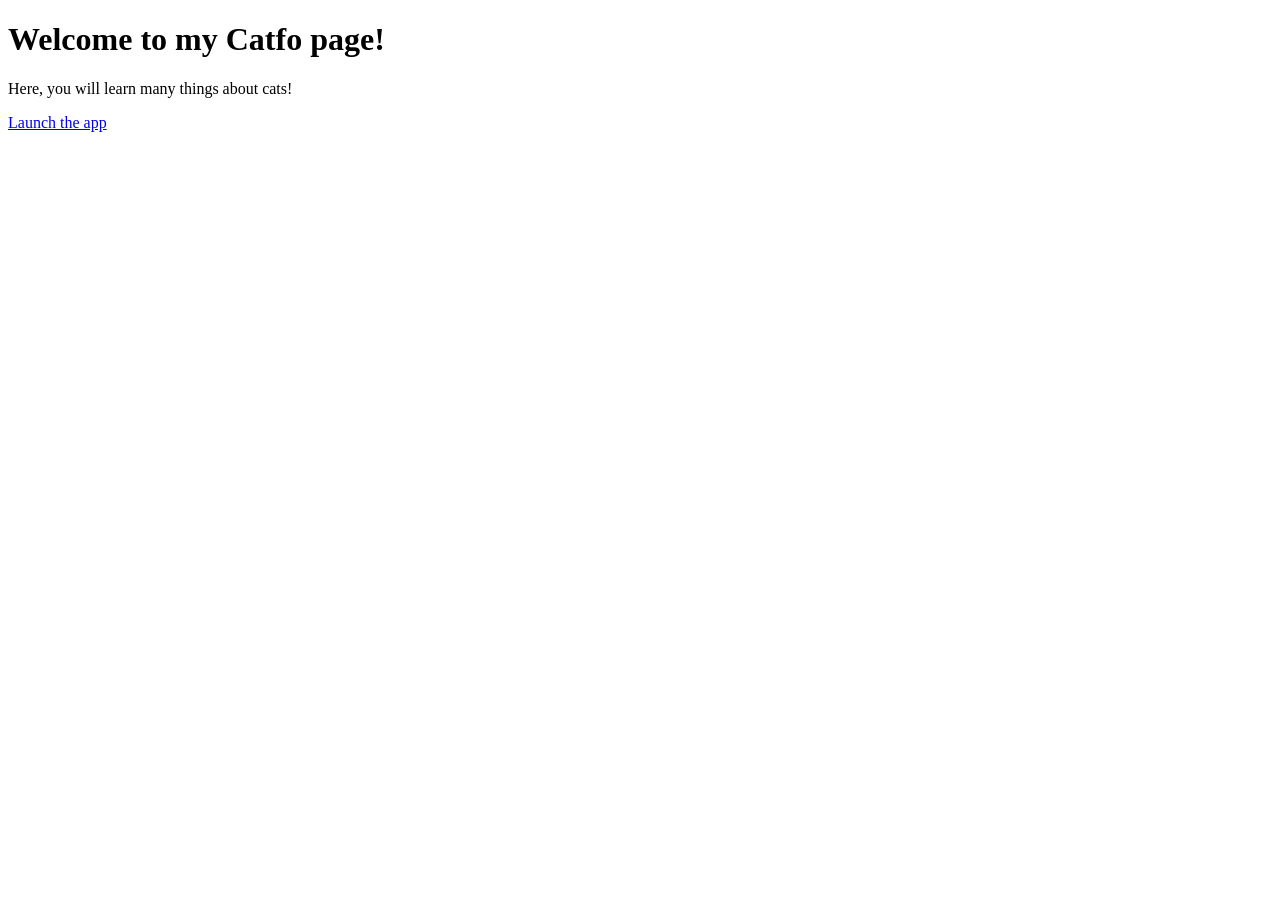
==== assignments/catfo/index.html @ 0f2e3a59 "Add files via upload" ====
<!-- Catfo Intro Page-->
<!DOCTYPE html>
<html>
<head>
    <meta charset="UFC-8">
    <title>Catfo Intro</title>
    <link rel="stylesheet" href="styles.css">
    <link rel="manifest" href="manifest.json">
    <!-- Page styling will be in CSS file-->
</head>

<body>
    <h1>Welcome to my Catfo page!</h1>
    <p>Here, you will learn many things about cats!</p>

    <a href="app.html">Launch the app</a>

    <script>  
        if ('serviceWorker' in navigator) {
            navigator.serviceWorker.register('sw.js');
        }
    </script>
</body>

</html>
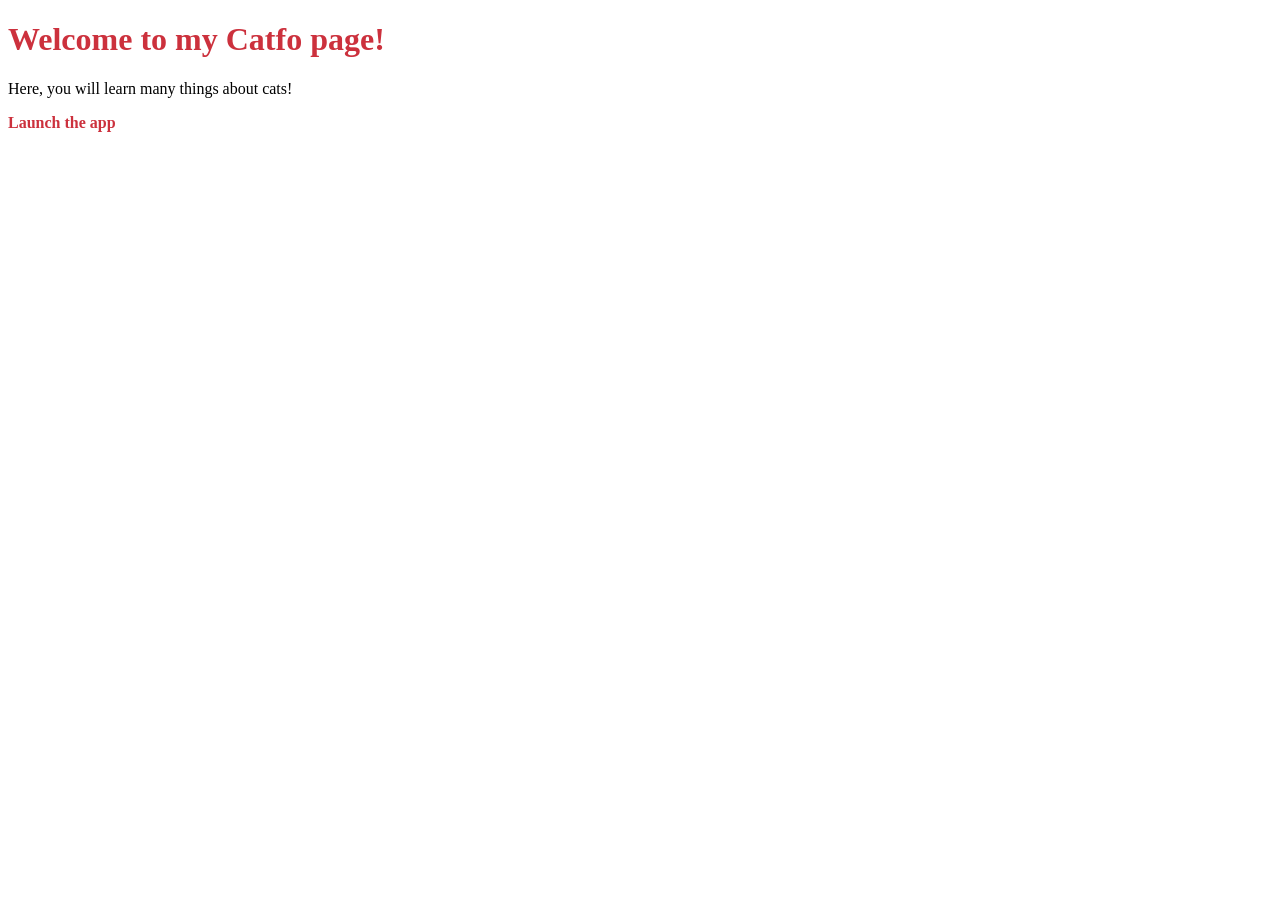
==== commit e95a2e38: "Update index.html" ====
--- a/assignments/catfo/index.html
+++ b/assignments/catfo/index.html
@@ -5,7 +5,7 @@
     <meta charset="UFC-8">
     <title>Catfo Intro</title>
     <link rel="stylesheet" href="styles.css">
-    <link rel="manifest" href="manifest.json">
+    <link rel="manifest" href="assignments/catfo/manifest.json">
     <!-- Page styling will be in CSS file-->
 </head>
 
@@ -22,4 +22,4 @@
     </script>
 </body>
 
-</html>+</html>
--- a/assignments/catfo/styles.css
+++ b/assignments/catfo/styles.css
@@ -0,0 +1,69 @@
+<!-- CSS page-->
+
+body {
+    background-color: rgb(245, 136, 161);
+    text-align: center;
+    font-family: Georgia, serif;
+    padding: 35px;
+}
+
+h1 {
+    color: #CC313D;
+}
+
+nav {
+    margin-bottom: 20px;
+}
+
+nav button {
+    margin: 5px;
+    padding: 10px 15px;
+    border: none;
+    background-color: #CC313D;
+    color: white;
+    border-radius: 12px;
+    font-family: Georgia;
+    cursor: pointer;
+    transition: 0.2s;
+}
+
+/* cards = content boxes*/
+.card {
+    
+    background-color: #ffbec9;
+    padding: 15px;
+    margin: 15px auto;
+    border-radius: 15px;
+    width: 80%;
+    max-width: 400px;
+    box-shadow: 0 4px 8px rgba(0, 0, 0, 0.15);
+}
+
+img {
+    border-radius: 12px;
+    margin-top: 10px;
+    max-width: 100%;
+    height: auto;
+    border: 3px solid #CC313D;
+}
+
+#installBtn {
+    background-color: white;
+    color: #CC313D;
+    border: 2px solid #CC313D;
+    padding: 10px 15px;
+    border-radius: 12px;
+    font-family: Georgia;
+    cursor: pointer;
+    margin-bottom: 15px;
+}
+
+a {
+    color: #CC313D;
+    font-weight: bold;
+    text-decoration: none;
+}
+
+a:hover {
+    text-decoration: underline;
+}
